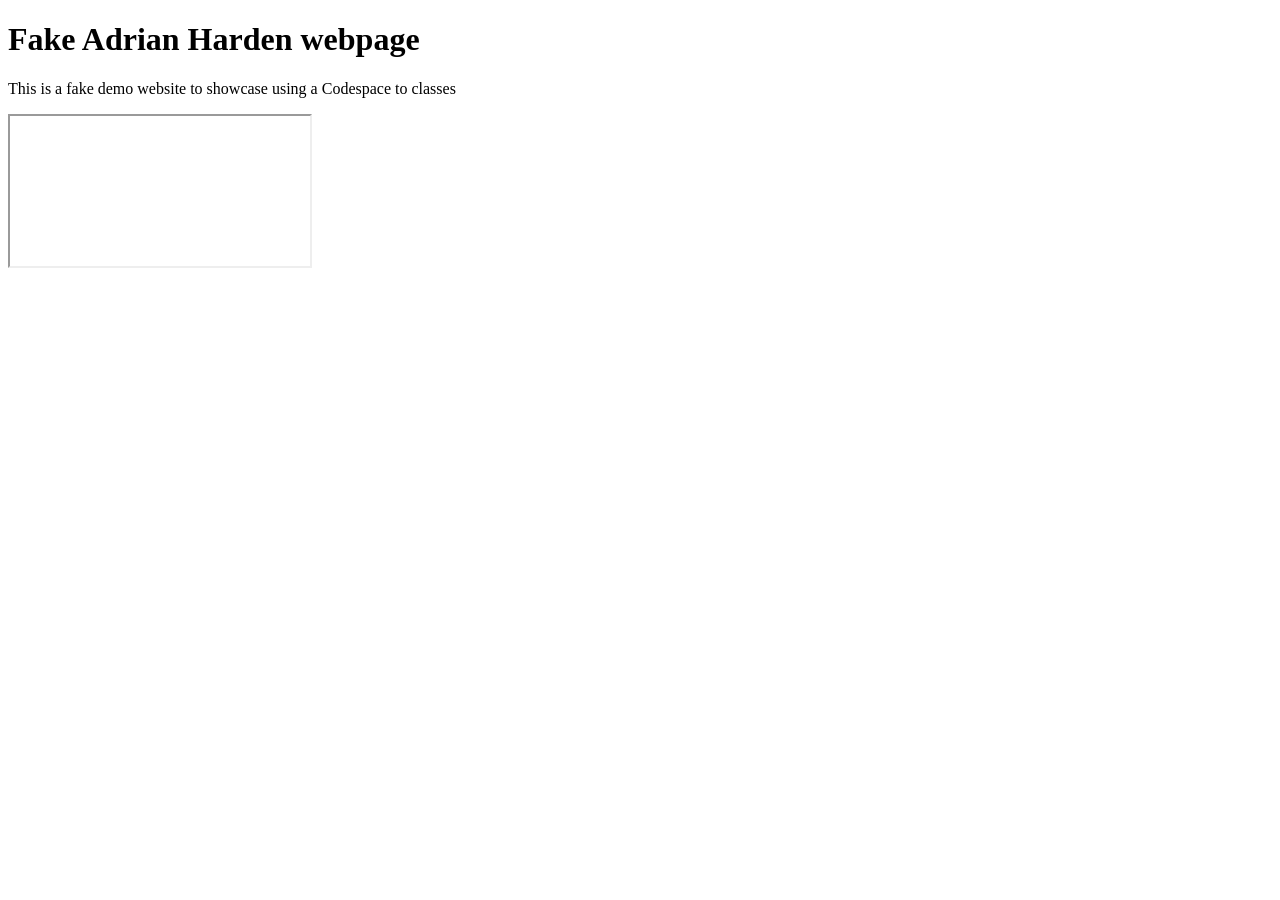
==== index.html @ c917e91f "update index.html" ====
<!DOCTYPE html>
<html lang="en">
<head>
    <meta charset="UTF-8">
    <meta name="viewport" content="width=device-width, initial-scale=1.0">
    <title>Fake Adrian Harden webpage</title>
</head>
<body>
    <h1>Fake Adrian Harden webpage</h1>
    <p>This is a fake demo website to showcase using a Codespace to classes</p>
    <iframe src="https://editor.p5js.org/adrian.harden30/full/NBuZtcqky"></iframe>
</body>
</html>
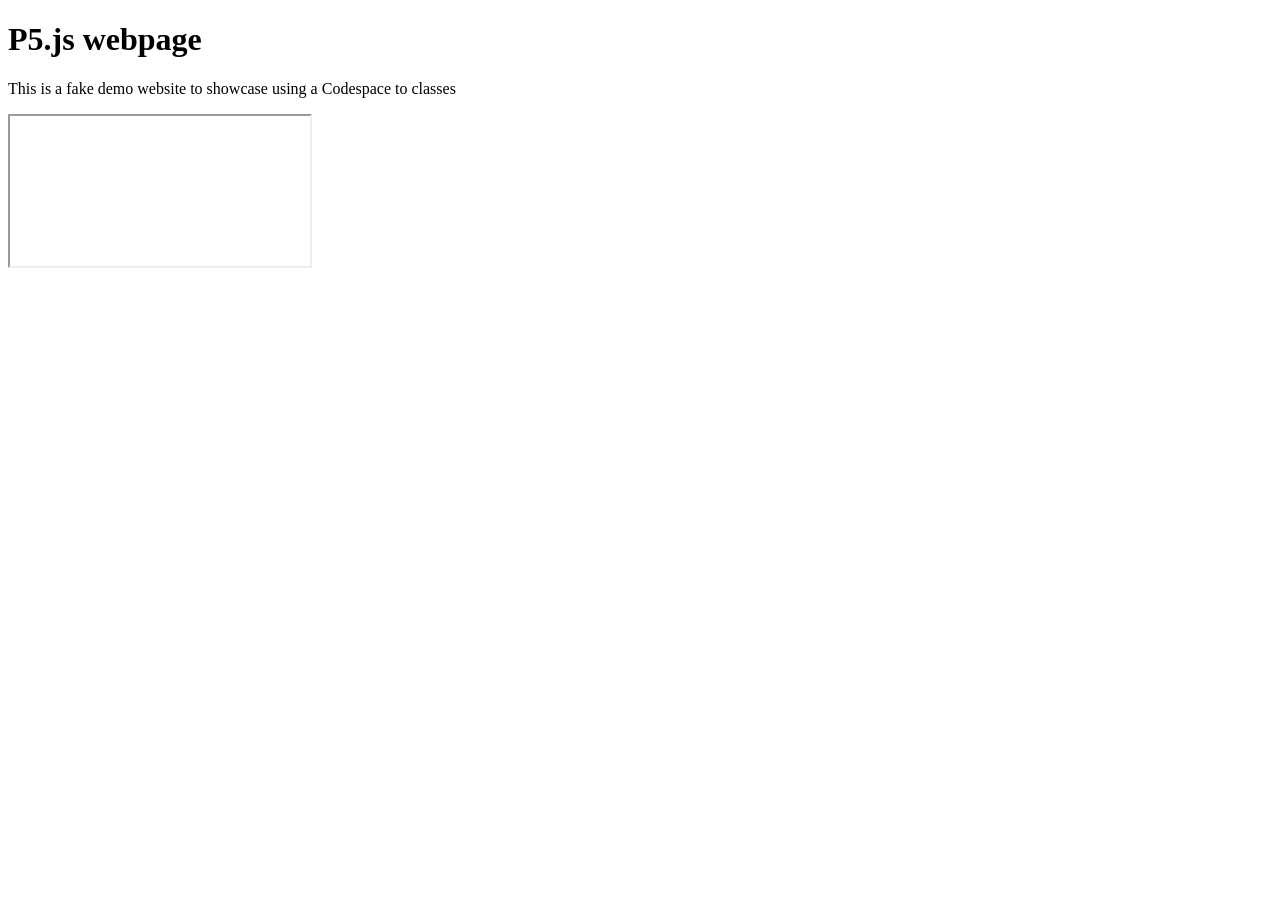
==== commit ce0e7d8e: "add embedded p5.js demo" ====
--- a/index.html
+++ b/index.html
@@ -3,11 +3,11 @@
 <head>
     <meta charset="UTF-8">
     <meta name="viewport" content="width=device-width, initial-scale=1.0">
-    <title>Fake Adrian Harden webpage</title>
+    <title>P5.js webpage</title>
 </head>
 <body>
-    <h1>Fake Adrian Harden webpage</h1>
+    <h1>P5.js webpage</h1>
     <p>This is a fake demo website to showcase using a Codespace to classes</p>
-    <iframe src="https://editor.p5js.org/adrian.harden30/full/NBuZtcqky"></iframe>
+    <iframe src="https://editor.p5js.org/adrian.harden30/full/To-UVn_P_"></iframe>
 </body>
 </html>
